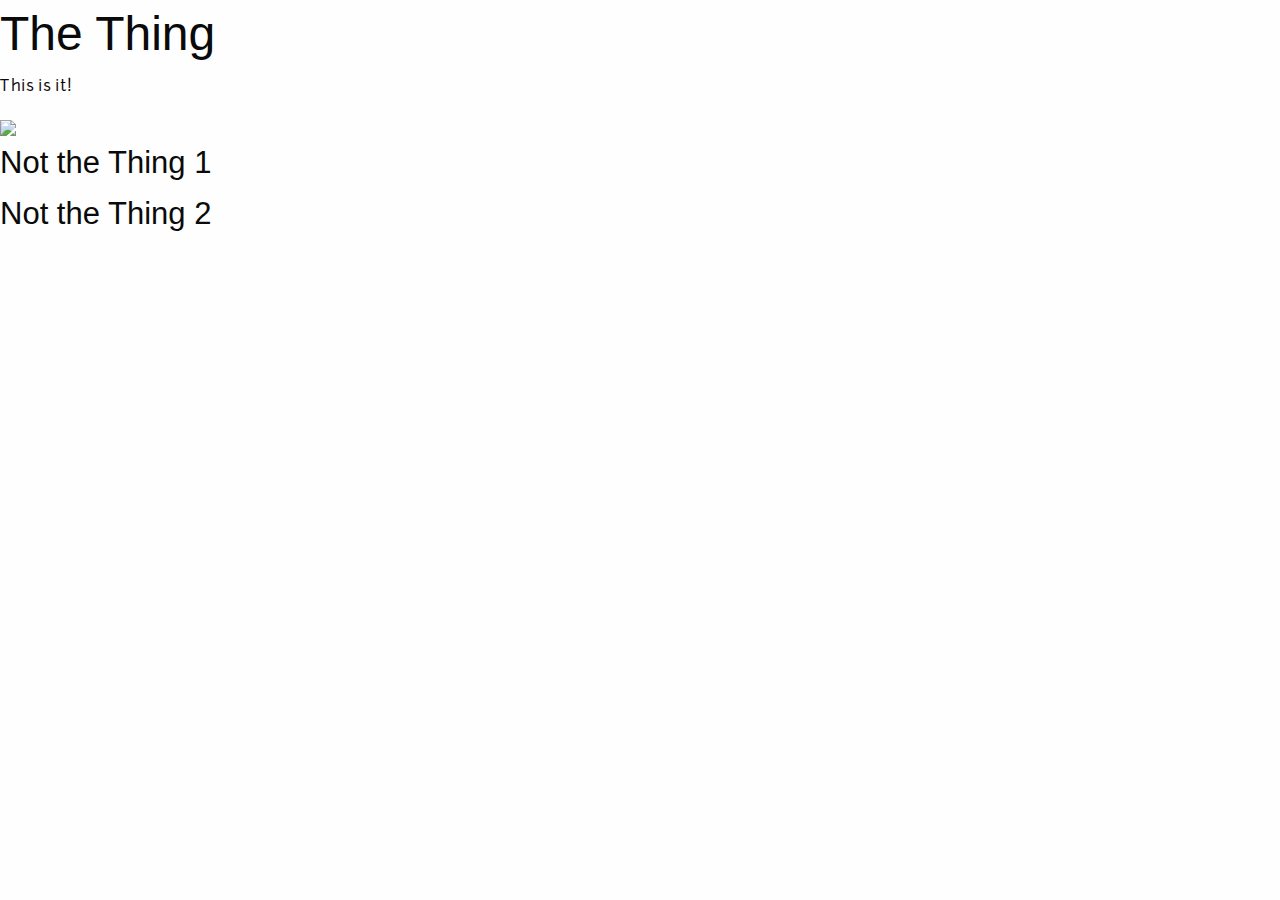
==== project4/public/views/index.html @ 5996dafc "first commit" ====
<!DOCTYPE html>
<html lang="en">
    <head>
        <meta charset="UTF-8">
        <meta name="viewport" content="width=device-width, initial-scale=1, shrink-to-fit=no">
        <meta name="description" content="project">
        <link href="../css/normalize7.00.css" type="text/css" rel="stylesheet">
        <link rel="stylesheet" href="../css/foundation.css">
        <link href="../css/main.css" type="text/css" rel="stylesheet">
        <title>project</title>

    </head>
    <body>
        <div id="theThing" class="main">
            <h1>The Thing</h1>
            <p>This is it!</p>
            <img src="../images/pf.jpg">
        </div>
        <div id="notTheThing1" class="sub">
            <h3>Not the Thing 1</h3>
        </div>
        <div id="notTheThing2" class="sub">
            <h3>Not the Thing 2</h3>
        </div>
    </body>
</html>
---- project4/public/css/normalize7.00.css ----
/*! normalize.css v7.0.0 | MIT License | github.com/necolas/normalize.css */

/* Document
   ========================================================================== */

/**
 * 1. Correct the line height in all browsers.
 * 2. Prevent adjustments of font size after orientation changes in
 *    IE on Windows Phone and in iOS.
 */

html {
    line-height: 1.15; /* 1 */
    -ms-text-size-adjust: 100%; /* 2 */
    -webkit-text-size-adjust: 100%; /* 2 */
}

/* Sections
   ========================================================================== */

/**
 * Remove the margin in all browsers (opinionated).
 */

body {
    margin: 0;
}

/**
 * Add the correct display in IE 9-.
 */

article,
aside,
footer,
header,
nav,
section {
    display: block;
}

/**
 * Correct the font size and margin on `h1` elements within `section` and
 * `article` contexts in Chrome, Firefox, and Safari.
 */

h1 {
    font-size: 2em;
    margin: 0.67em 0;
}

/* Grouping content
   ========================================================================== */

/**
 * Add the correct display in IE 9-.
 * 1. Add the correct display in IE.
 */

figcaption,
figure,
main { /* 1 */
    display: block;
}

/**
 * Add the correct margin in IE 8.
 */

figure {
    margin: 1em 40px;
}

/**
 * 1. Add the correct box sizing in Firefox.
 * 2. Show the overflow in Edge and IE.
 */

hr {
    box-sizing: content-box; /* 1 */
    height: 0; /* 1 */
    overflow: visible; /* 2 */
}

/**
 * 1. Correct the inheritance and scaling of font size in all browsers.
 * 2. Correct the odd `em` font sizing in all browsers.
 */

pre {
    font-family: monospace, monospace; /* 1 */
    font-size: 1em; /* 2 */
}

/* Text-level semantics
   ========================================================================== */

/**
 * 1. Remove the gray background on active links in IE 10.
 * 2. Remove gaps in links underline in iOS 8+ and Safari 8+.
 */

a {
    background-color: transparent; /* 1 */
    -webkit-text-decoration-skip: objects; /* 2 */
}

/**
 * 1. Remove the bottom border in Chrome 57- and Firefox 39-.
 * 2. Add the correct text decoration in Chrome, Edge, IE, Opera, and Safari.
 */

abbr[title] {
    border-bottom: none; /* 1 */
    text-decoration: underline; /* 2 */
    text-decoration: underline dotted; /* 2 */
}

/**
 * Prevent the duplicate application of `bolder` by the next rule in Safari 6.
 */

b,
strong {
    font-weight: inherit;
}

/**
 * Add the correct font weight in Chrome, Edge, and Safari.
 */

b,
strong {
    font-weight: bolder;
}

/**
 * 1. Correct the inheritance and scaling of font size in all browsers.
 * 2. Correct the odd `em` font sizing in all browsers.
 */

code,
kbd,
samp {
    font-family: monospace, monospace; /* 1 */
    font-size: 1em; /* 2 */
}

/**
 * Add the correct font style in Android 4.3-.
 */

dfn {
    font-style: italic;
}

/**
 * Add the correct background and color in IE 9-.
 */

mark {
    background-color: #ff0;
    color: #000;
}

/**
 * Add the correct font size in all browsers.
 */

small {
    font-size: 80%;
}

/**
 * Prevent `sub` and `sup` elements from affecting the line height in
 * all browsers.
 */

sub,
sup {
    font-size: 75%;
    line-height: 0;
    position: relative;
    vertical-align: baseline;
}

sub {
    bottom: -0.25em;
}

sup {
    top: -0.5em;
}

/* Embedded content
   ========================================================================== */

/**
 * Add the correct display in IE 9-.
 */

audio,
video {
    display: inline-block;
}

/**
 * Add the correct display in iOS 4-7.
 */

audio:not([controls]) {
    display: none;
    height: 0;
}

/**
 * Remove the border on images inside links in IE 10-.
 */

img {
    border-style: none;
}

/**
 * Hide the overflow in IE.
 */

svg:not(:root) {
    overflow: hidden;
}

/* Forms
   ========================================================================== */

/**
 * 1. Change the font styles in all browsers (opinionated).
 * 2. Remove the margin in Firefox and Safari.
 */

button,
input,
optgroup,
select,
textarea {
    font-family: sans-serif; /* 1 */
    font-size: 100%; /* 1 */
    line-height: 1.15; /* 1 */
    margin: 0; /* 2 */
}

/**
 * Show the overflow in IE.
 * 1. Show the overflow in Edge.
 */

button,
input { /* 1 */
    overflow: visible;
}

/**
 * Remove the inheritance of text transform in Edge, Firefox, and IE.
 * 1. Remove the inheritance of text transform in Firefox.
 */

button,
select { /* 1 */
    text-transform: none;
}

/**
 * 1. Prevent a WebKit bug where (2) destroys native `audio` and `video`
 *    controls in Android 4.
 * 2. Correct the inability to style clickable types in iOS and Safari.
 */

button,
html [type="button"], /* 1 */
[type="reset"],
[type="submit"] {
    -webkit-appearance: button; /* 2 */
}

/**
 * Remove the inner border and padding in Firefox.
 */

button::-moz-focus-inner,
[type="button"]::-moz-focus-inner,
[type="reset"]::-moz-focus-inner,
[type="submit"]::-moz-focus-inner {
    border-style: none;
    padding: 0;
}

/**
 * Restore the focus styles unset by the previous rule.
 */

button:-moz-focusring,
[type="button"]:-moz-focusring,
[type="reset"]:-moz-focusring,
[type="submit"]:-moz-focusring {
    outline: 1px dotted ButtonText;
}

/**
 * Correct the padding in Firefox.
 */

fieldset {
    padding: 0.35em 0.75em 0.625em;
}

/**
 * 1. Correct the text wrapping in Edge and IE.
 * 2. Correct the color inheritance from `fieldset` elements in IE.
 * 3. Remove the padding so developers are not caught out when they zero out
 *    `fieldset` elements in all browsers.
 */

legend {
    box-sizing: border-box; /* 1 */
    color: inherit; /* 2 */
    display: table; /* 1 */
    max-width: 100%; /* 1 */
    padding: 0; /* 3 */
    white-space: normal; /* 1 */
}

/**
 * 1. Add the correct display in IE 9-.
 * 2. Add the correct vertical alignment in Chrome, Firefox, and Opera.
 */

progress {
    display: inline-block; /* 1 */
    vertical-align: baseline; /* 2 */
}

/**
 * Remove the default vertical scrollbar in IE.
 */

textarea {
    overflow: auto;
}

/**
 * 1. Add the correct box sizing in IE 10-.
 * 2. Remove the padding in IE 10-.
 */

[type="checkbox"],
[type="radio"] {
    box-sizing: border-box; /* 1 */
    padding: 0; /* 2 */
}

/**
 * Correct the cursor style of increment and decrement buttons in Chrome.
 */

[type="number"]::-webkit-inner-spin-button,
[type="number"]::-webkit-outer-spin-button {
    height: auto;
}

/**
 * 1. Correct the odd appearance in Chrome and Safari.
 * 2. Correct the outline style in Safari.
 */

[type="search"] {
    -webkit-appearance: textfield; /* 1 */
    outline-offset: -2px; /* 2 */
}

/**
 * Remove the inner padding and cancel buttons in Chrome and Safari on macOS.
 */

[type="search"]::-webkit-search-cancel-button,
[type="search"]::-webkit-search-decoration {
    -webkit-appearance: none;
}

/**
 * 1. Correct the inability to style clickable types in iOS and Safari.
 * 2. Change font properties to `inherit` in Safari.
 */

::-webkit-file-upload-button {
    -webkit-appearance: button; /* 1 */
    font: inherit; /* 2 */
}

/* Interactive
   ========================================================================== */

/*
 * Add the correct display in IE 9-.
 * 1. Add the correct display in Edge, IE, and Firefox.
 */

details, /* 1 */
menu {
    display: block;
}

/*
 * Add the correct display in all browsers.
 */

summary {
    display: list-item;
}

/* Scripting
   ========================================================================== */

/**
 * Add the correct display in IE 9-.
 */

canvas {
    display: inline-block;
}

/**
 * Add the correct display in IE.
 */

template {
    display: none;
}

/* Hidden
   ========================================================================== */

/**
 * Add the correct display in IE 10-.
 */

[hidden] {
    display: none;
}
---- project4/public/css/main.css ----
@font-face {
    font-family: 'Junction';
    src: url('../fonts/junction-regular.woff') format('woff');
}

* {
    font-family: 'Junction';
}

img {
    max-width: 100%;
}



@media screen and (min-width: 30em) {

}

@media screen and (min-width: 50em) {
}
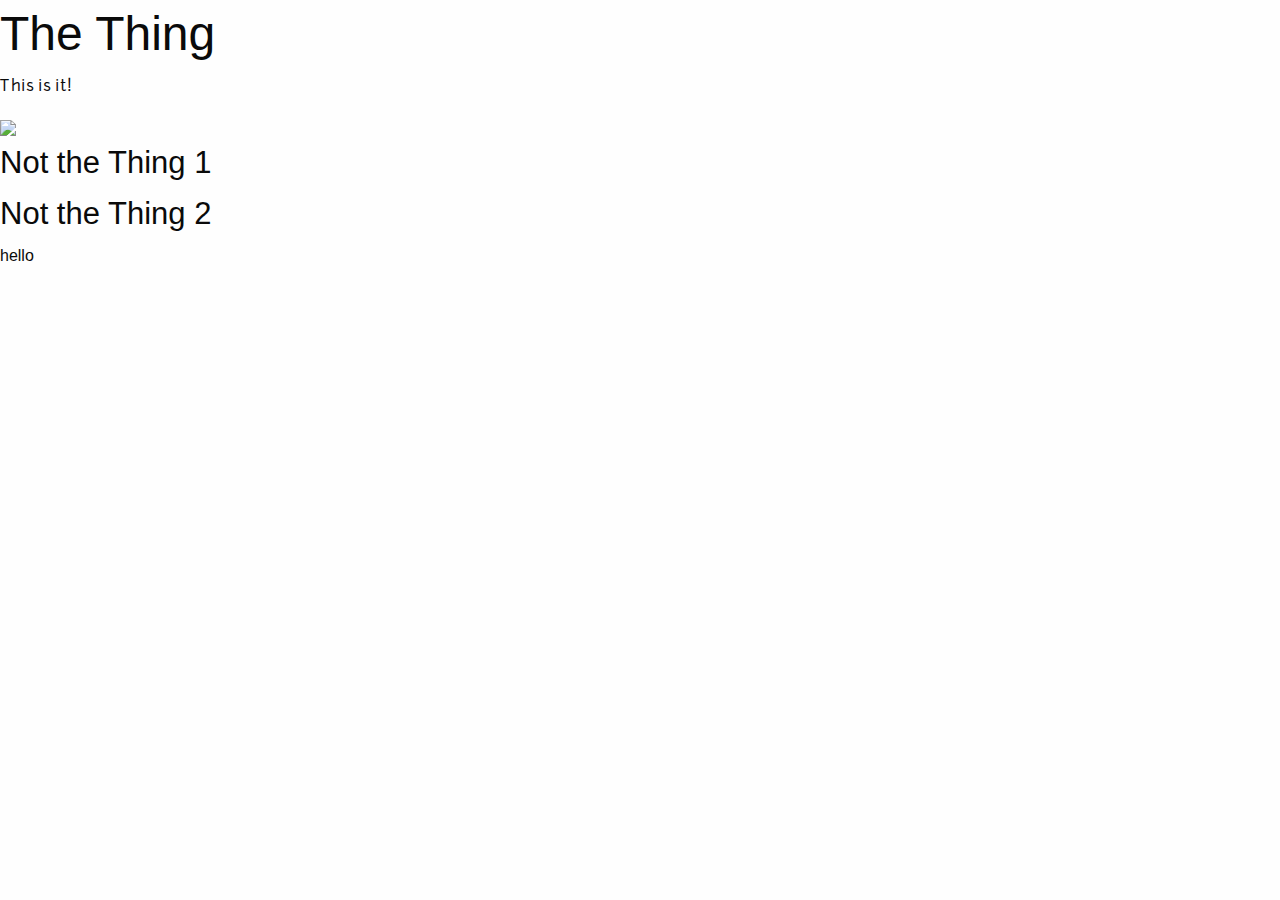
==== commit 4664ea90: "test" ====
--- a/project4/public/views/index.html
+++ b/project4/public/views/index.html
@@ -23,4 +23,6 @@
             <h3>Not the Thing 2</h3>
         </div>
     </body>
-</html>+</html>
+
+hello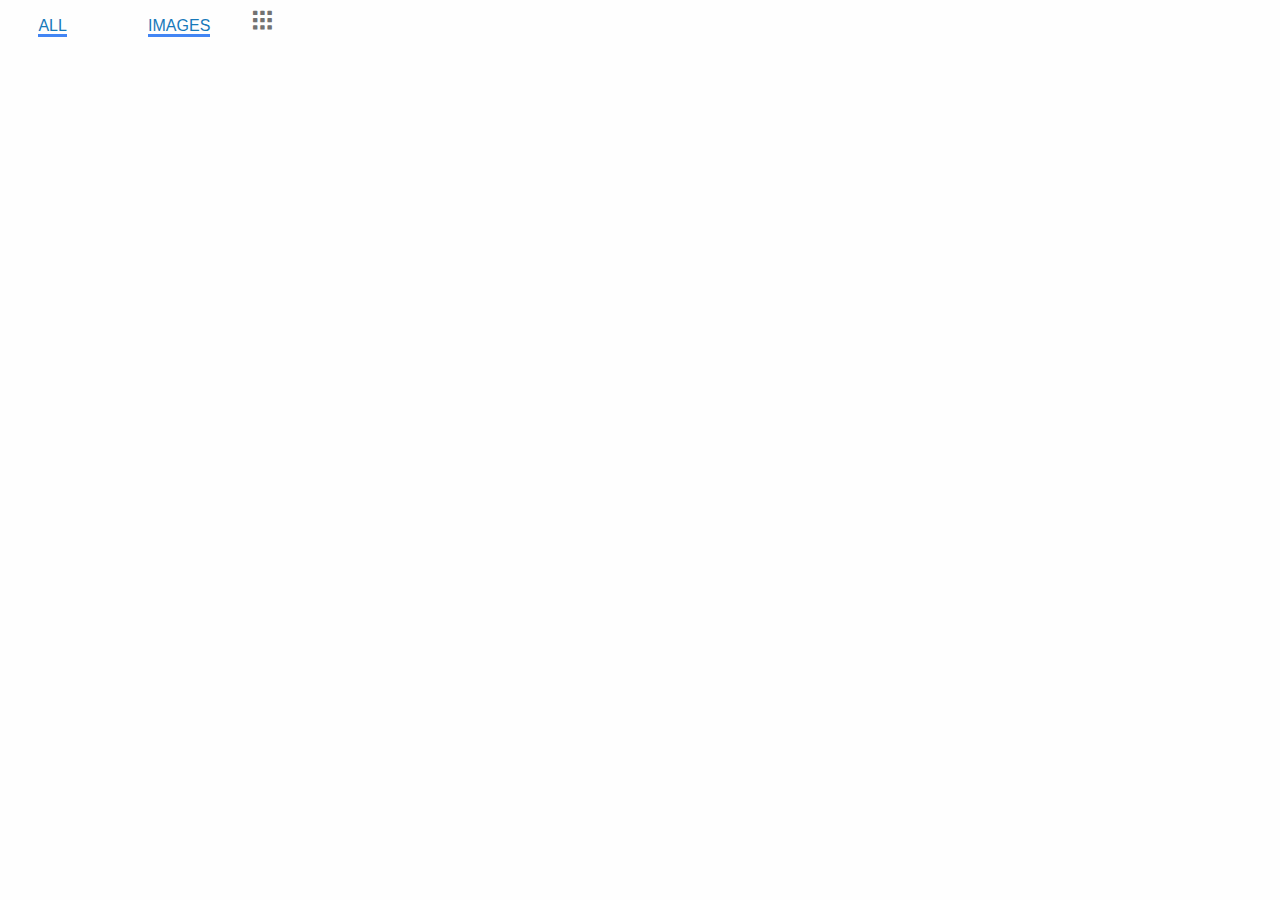
==== commit 7f7728ae: "added some things" ====
--- a/project4/public/views/index.html
+++ b/project4/public/views/index.html
@@ -6,23 +6,22 @@
         <meta name="description" content="project">
         <link href="../css/normalize7.00.css" type="text/css" rel="stylesheet">
         <link rel="stylesheet" href="../css/foundation.css">
+
         <link href="../css/main.css" type="text/css" rel="stylesheet">
-        <title>project</title>
+        <meta content="../images/googleg_lodp.ico" itemprop="image">
+        <title>Google</title>
+        <link rel="stylesheet" href="../fonta/foundation-icons.css">
+
 
     </head>
     <body>
-        <div id="theThing" class="main">
-            <h1>The Thing</h1>
-            <p>This is it!</p>
-            <img src="../images/pf.jpg">
-        </div>
-        <div id="notTheThing1" class="sub">
-            <h3>Not the Thing 1</h3>
-        </div>
-        <div id="notTheThing2" class="sub">
-            <h3>Not the Thing 2</h3>
-        </div>
+    <div class="top">
+
+        <a class="all">ALL</a>
+        <a class="images">IMAGES</a>
+        <a class="fi-thumbnails"></a>
+    </div>
+
+    
     </body>
 </html>
-
-hello--- a/project4/public/css/main.css
+++ b/project4/public/css/main.css
@@ -1,14 +1,29 @@
-@font-face {
-    font-family: 'Junction';
-    src: url('../fonts/junction-regular.woff') format('woff');
-}
 
-* {
-    font-family: 'Junction';
+*{
+   font-family: Arial, sans-serif;
 }
 
 img {
     max-width: 100%;
+}
+
+.all{
+    border-bottom: solid #4285F4 3px;
+   margin-right: 3%;
+    margin-left: 3%;
+    padding-top: 5%;
+
+
+}
+.images{
+    border-bottom: solid #4285F4 3px;
+    margin-right: 3%;
+    margin-left: 3%;
+    padding-top: 5px;
+}
+.fi-thumbnails{
+    font-size: 180%;
+    color: #727272;
 }
 
 
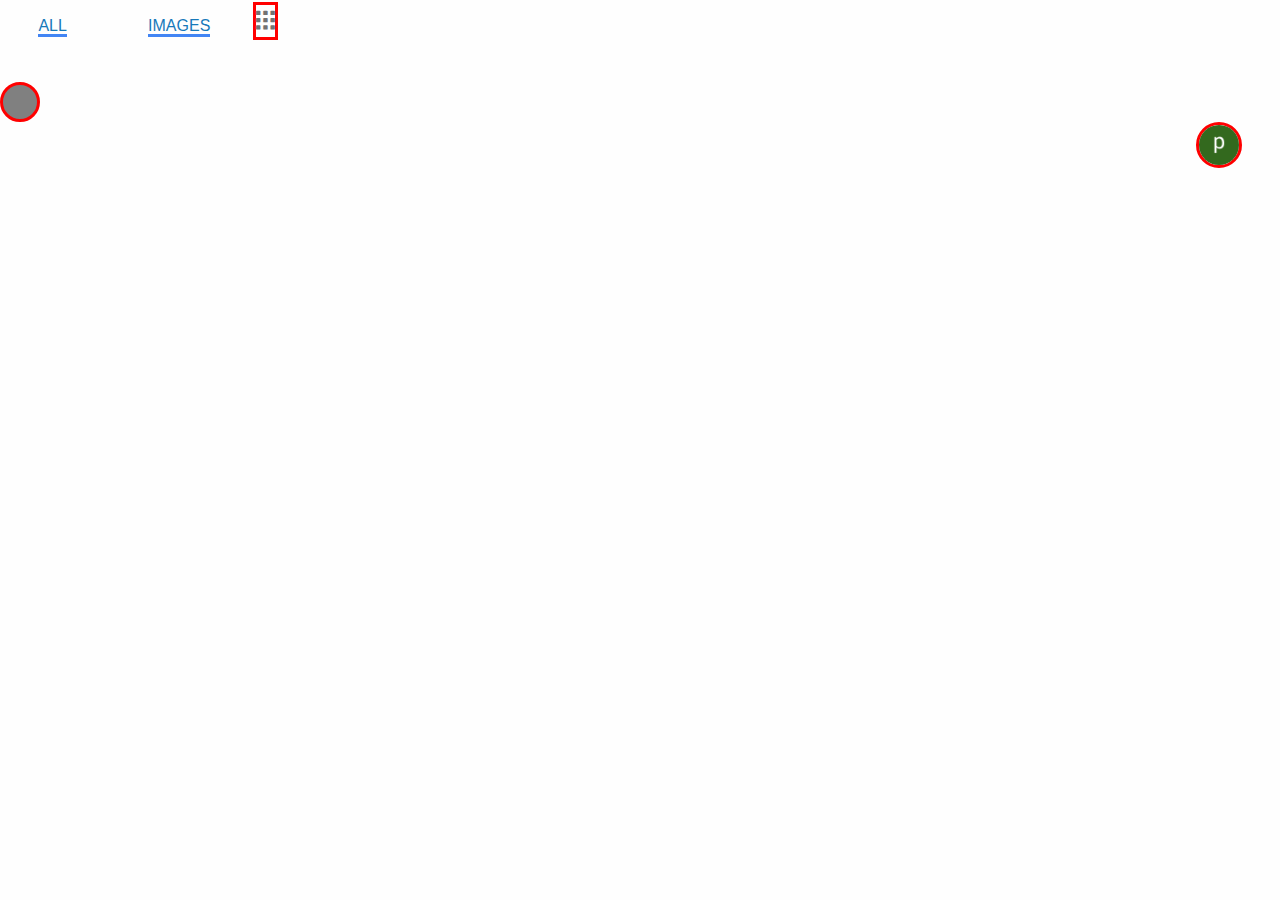
==== commit f6553cd0: "added more" ====
--- a/project4/public/views/index.html
+++ b/project4/public/views/index.html
@@ -6,11 +6,11 @@
         <meta name="description" content="project">
         <link href="../css/normalize7.00.css" type="text/css" rel="stylesheet">
         <link rel="stylesheet" href="../css/foundation.css">
-
+        <link rel="stylesheet" href="../fonta/foundation-icons.css">
         <link href="../css/main.css" type="text/css" rel="stylesheet">
         <meta content="../images/googleg_lodp.ico" itemprop="image">
         <title>Google</title>
-        <link rel="stylesheet" href="../fonta/foundation-icons.css">
+
 
 
     </head>
@@ -20,6 +20,8 @@
         <a class="all">ALL</a>
         <a class="images">IMAGES</a>
         <a class="fi-thumbnails"></a>
+        <div class="bell">&nbsp;</div>
+        <img src="../images/photo.png" height="46" width="46" class="profile"/>
     </div>
 
     
--- a/project4/public/css/main.css
+++ b/project4/public/css/main.css
@@ -24,6 +24,25 @@
 .fi-thumbnails{
     font-size: 180%;
     color: #727272;
+    margin-top: 3%;
+    border: solid red 3px;
+}
+.profile{
+    border-radius: 50%;
+    margin-top: 0%;
+    margin-right: 3%;
+    border:solid red 3px;
+    float: right;
+}
+.bell{
+background-color: grey;
+    height: 40px;
+    width: 40px;
+    border-radius:50%;
+    border:solid red 3px;
+  
+    margin-right: 5%;
+    margin-top: 3%;
 }
 
 
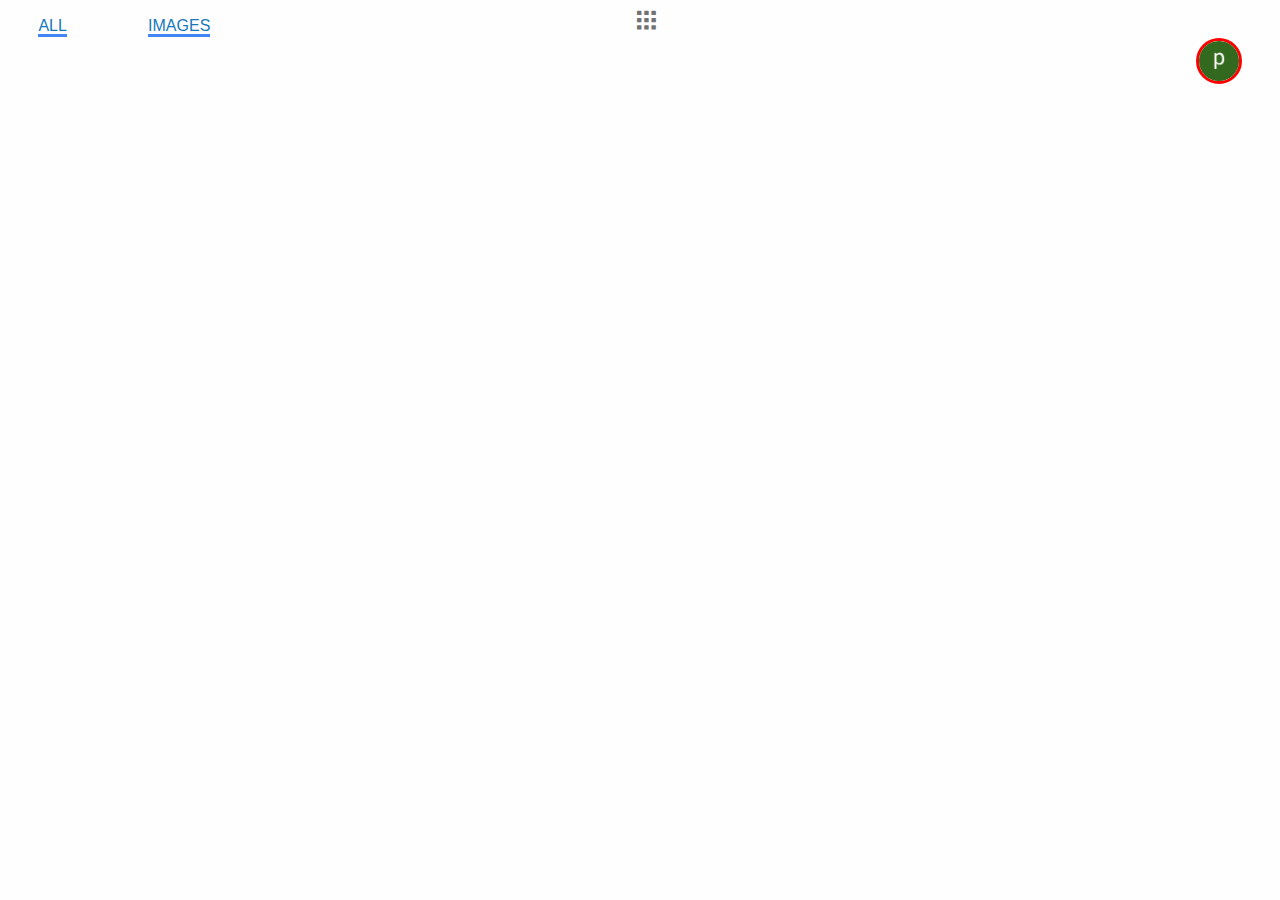
==== commit 3ad61ec1: "reodered the top elements" ====
--- a/project4/public/views/index.html
+++ b/project4/public/views/index.html
@@ -20,7 +20,7 @@
         <a class="all">ALL</a>
         <a class="images">IMAGES</a>
         <a class="fi-thumbnails"></a>
-        <div class="bell">&nbsp;</div>
+
         <img src="../images/photo.png" height="46" width="46" class="profile"/>
     </div>
 
--- a/project4/public/css/main.css
+++ b/project4/public/css/main.css
@@ -1,55 +1,49 @@
+html {
+  height: 100%; }
 
-*{
-   font-family: Arial, sans-serif;
-}
+body {
+  height: 100%; }
+
+* {
+  font-family: Arial, sans-serif; }
 
 img {
-    max-width: 100%;
-}
+  max-width: 100%; }
 
-.all{
-    border-bottom: solid #4285F4 3px;
-   margin-right: 3%;
-    margin-left: 3%;
-    padding-top: 5%;
+.all {
+  border-bottom: solid #4285f4 3px;
+  margin-right: 3%;
+  margin-left: 3%;
+  padding-top: 5%; }
 
+.images {
+  border-bottom: solid #4285f4 3px;
+  margin-right: 3%;
+  margin-left: 3%;
+  padding-top: 5px; }
 
-}
-.images{
-    border-bottom: solid #4285F4 3px;
-    margin-right: 3%;
-    margin-left: 3%;
-    padding-top: 5px;
-}
-.fi-thumbnails{
-    font-size: 180%;
-    color: #727272;
-    margin-top: 3%;
-    border: solid red 3px;
-}
-.profile{
-    border-radius: 50%;
-    margin-top: 0%;
-    margin-right: 3%;
-    border:solid red 3px;
-    float: right;
-}
-.bell{
-background-color: grey;
-    height: 40px;
-    width: 40px;
-    border-radius:50%;
-    border:solid red 3px;
-  
-    margin-right: 5%;
-    margin-top: 3%;
-}
+.fi-thumbnails {
+  font-size: 180%;
+  color: #727272;
+  padding-top: 10%;
+  margin-left: 30%; }
 
+.profile {
+  border-radius: 50%;
+  margin-top: 3%;
+  margin-right: 3%;
+  border: solid red 3px;
+  float: right;
+  position: relative; }
 
+.bell {
+  background-color: grey;
+  height: 40px;
+  width: 40px;
+  border-radius: 50%;
+  border: solid red 3px;
+  position: relative;
+  margin-right: 5%;
+  margin-top: 3%; }
 
-@media screen and (min-width: 30em) {
-
-}
-
-@media screen and (min-width: 50em) {
-}
+/*# sourceMappingURL=main.css.map */
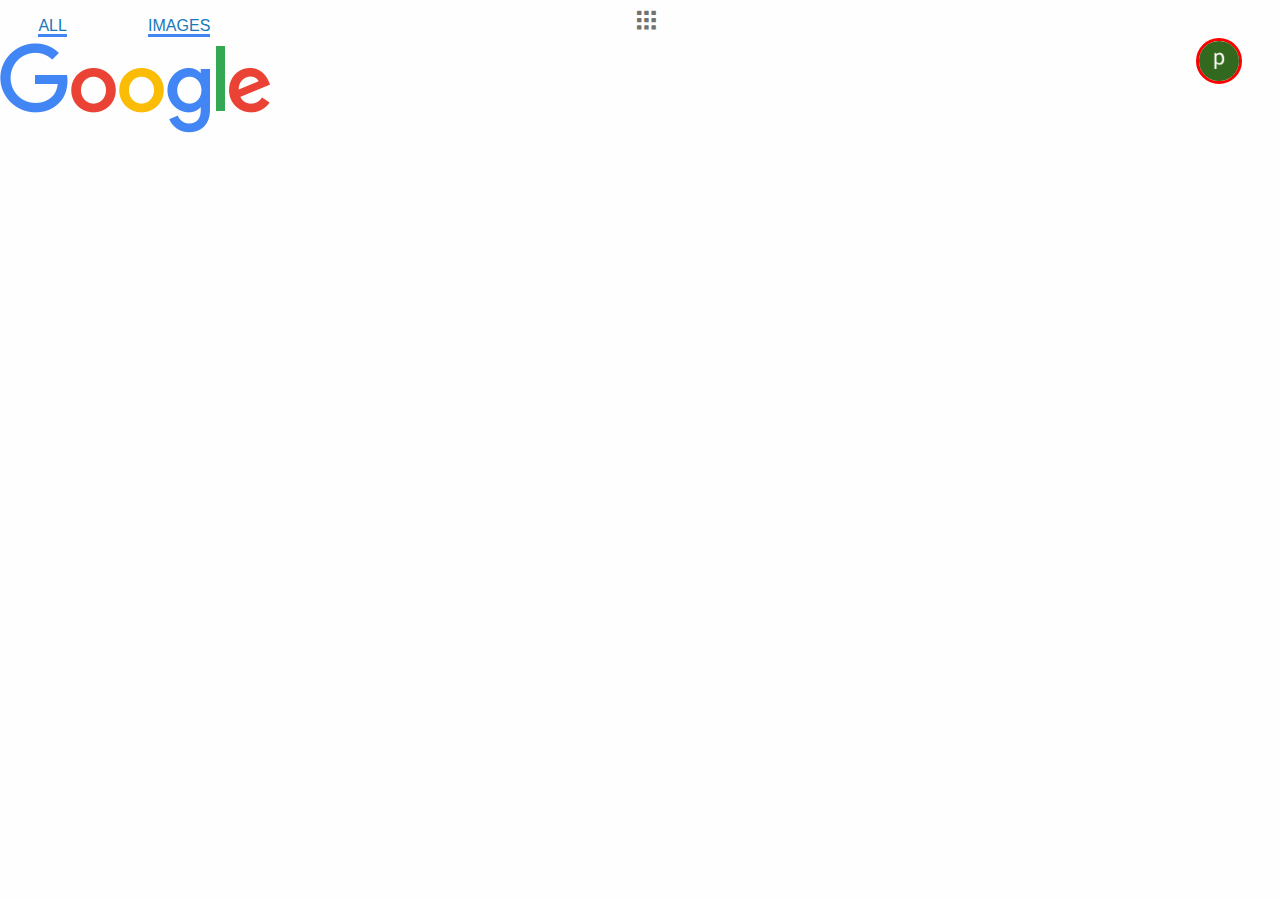
==== commit df92244a: "fixed image" ====
--- a/project4/public/views/index.html
+++ b/project4/public/views/index.html
@@ -24,6 +24,12 @@
         <img src="../images/photo.png" height="46" width="46" class="profile"/>
     </div>
 
+    <div class="googleimg">
+        &nbsp;
+    </div>
+
+
+
     
     </body>
 </html>
--- a/project4/public/css/main.css
+++ b/project4/public/css/main.css
@@ -46,4 +46,15 @@
   margin-right: 5%;
   margin-top: 3%; }
 
+.image {
+  width: 10%;
+  padding-top: 40%;
+  padding-left: 40%;
+  padding-right: 40%; }
+
+.googleimg {
+  background-image: url("../images/google.png");
+  height: 92px;
+  width: 272px; }
+
 /*# sourceMappingURL=main.css.map */
